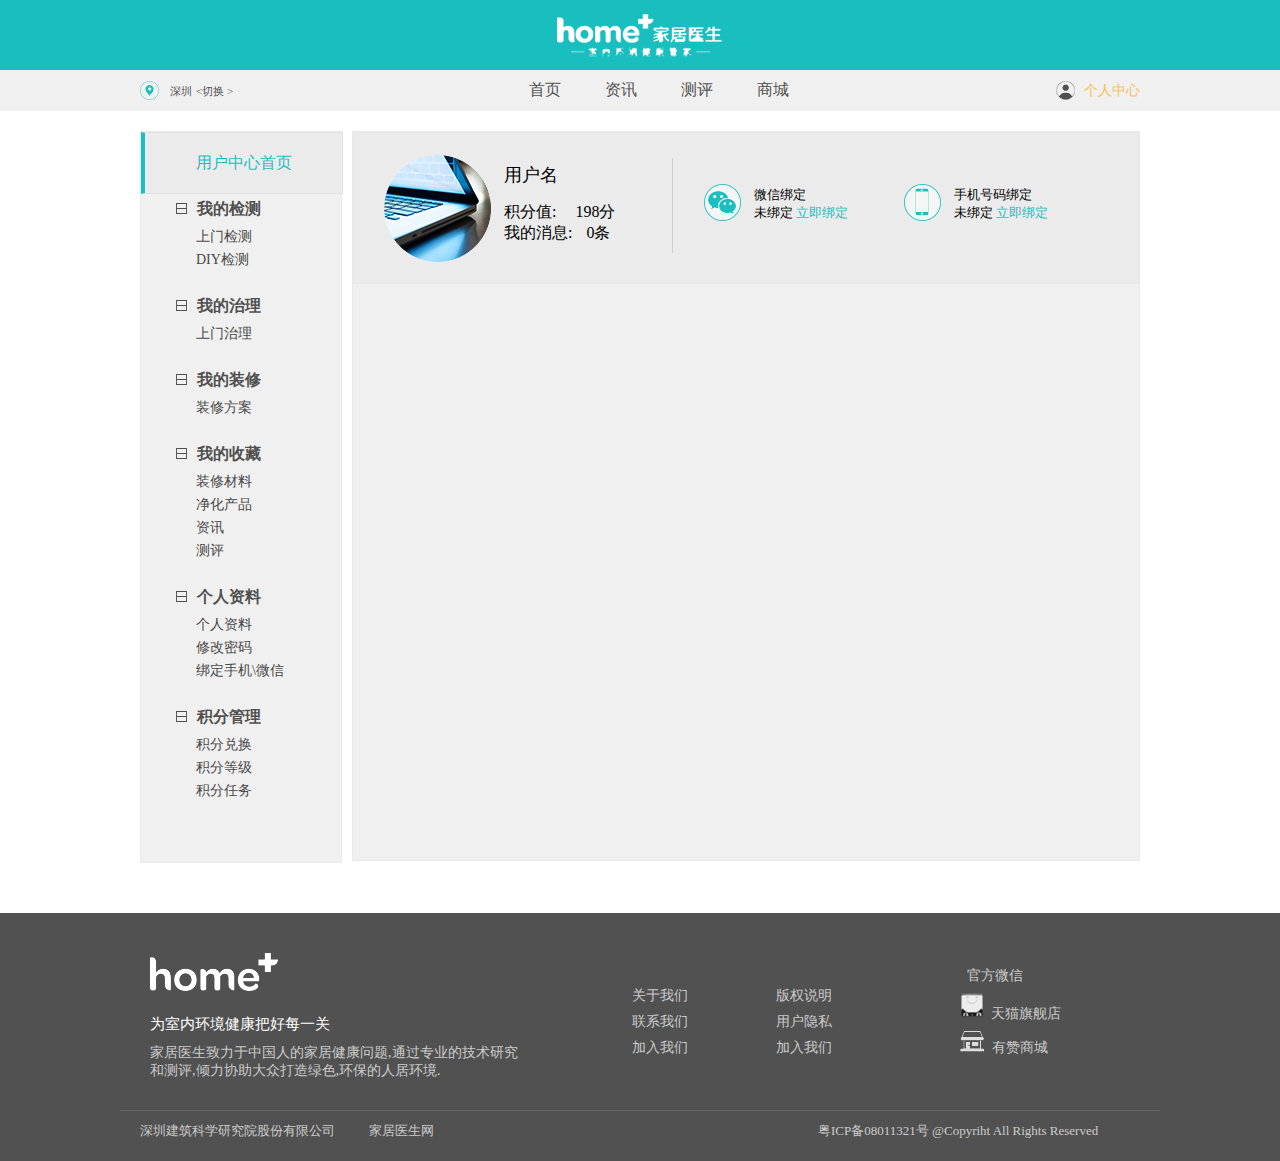
==== html/家居医生.html @ 9252e10e "homework" ====
<!DOCTYPE html>
<html>
<head lang="en">
    <meta charset="UTF-8">
    <title>家居医生-用户中心</title>
    <link rel="stylesheet" href="../css/01style.css"/>
</head>
<body>
<div class="top"></div>
<div class="nav">
    <div class="width center">
        <div class="city">
            <span></span><a class="sz">深圳</a> <a>&lt;切换 &gt;</a>
        </div>
        <a href="#">首页</a>
        <a href="#">资讯</a>
        <a href="#">测评</a>
        <a href="#">商城</a>
        <div class="private">
            <span ></span><a href="#">个人中心</a>
        </div>
    </div>
</div>
<div class="big center">
    <div class="left">
        <a class="mod" href="用户中心首页.html" target="frame">用户中心首页</a>
        <ul class="check">
            <li class="one tt"><span></span>我的检测</li>
            <li><a href="#">上门检测</a></li>
            <li><a href="#">DIY检测</a></li>
        </ul>
        <ul class="administer">
            <li class="two tt"><span></span>我的治理</li>
            <li><a href="#">上门治理</a></li>
        </ul>
        <ul class="decorate">
            <li class="three tt"><span></span>我的装修</li>
            <li><a href="#">装修方案</a></li>
        </ul>
        <ul class="collect">
            <li class="four tt"><span></span>我的收藏</li>
            <li><a href="#">装修材料</a></li>
            <li><a href="#">净化产品</a></li>
            <li><a href="#">资讯</a></li>
            <li><a href="#">测评</a></li>
        </ul>
        <ul class="data">
            <li class="five tt"><span></span>个人资料</li>
            <li><a href="#">个人资料</a></li>
            <li><a href="#">修改密码</a></li>
            <li class="foc"><a href="绑定手机微信.html" target="frame">绑定手机\微信</a></li>
        </ul>
        <ul class="manage">
            <li class="six tt"><span></span>积分管理</li>
            <li><a href="#">积分兑换</a></li>
            <li><a href="#">积分等级</a></li>
            <li><a href="#">积分任务</a></li>
        </ul>
    </div>

    <iframe src="用户中心首页.html" frameborder="0" name="frame"></iframe>
    <!--<iframe src="03绑定手机微信.html" frameborder="0" name="frame"></iframe>-->
</div>
<div class="bottom">
    <div class="frame center">
        <div class="float">
            <div class="home">
                <img src="../images/footerLogo.png" alt=""/>
                <p class="wei">为室内环境健康把好每一关</p>
                <p>家居医生致力于中国人的家居健康问题,通过专业的技术研究</p>
                <p>和测评,倾力协助大众打造绿色,环保的人居环境.</p>
            </div>
            <div class="gy">
                <p><a href="#">关于我们</a></p>
                <p><a href="#">联系我们</a></p>
                <p><a href="#">加入我们</a></p>
            </div>
            <div class="bq">
                <p><a href="#">版权说明</a></p>
                <p><a href="#">用户隐私</a></p>
                <p><a href="#">加入我们</a></p>
            </div>
            <div class="gf">
                <p><img class="img-one" src="images/weixin2.png" alt=""/> <a href="#">&nbsp;官方微信</a></p>
                <p><img src="../images/tianmao.png" alt=""/> <a href="#">&nbsp;天猫旗舰店</a></p>
                <p><img src="../images/shop.png" alt=""/> <a href="#">&nbsp;有赞商城</a></p>
            </div>
        </div>
        <div class="lin center"></div>
        <span class="sp1 an">深圳建筑科学研究院股份有限公司</span>
        <span class="sp2 an">家居医生网</span>
        <span class="sp3 an">粤ICP备08011321号 @Copyriht All Rights Reserved</span>
    </div>
</div>
</body>
</html>
---- css/01style.css ----
*{margin: 0;padding: 0}
.center{margin-left: auto;margin-right: auto}
a{text-decoration: none;outline: none}
ul{list-style: none}
.top{
    background:#19BEBE url(../images/homelogo.png) no-repeat center center ;
    height: 70px;
}
.nav{background-color: #F0F0F0;}
.width{width: 1000px;line-height: 40px;text-align: center;position: relative}
.width>a{padding: 0 20px;color: #505050;}

.city{float: left}
.city>span{
    display: inline-block;
    width: 19px;
    height: 19px;
    background: url("../images/location.png") no-repeat center center;
    position: absolute;
    top: 50%;
    margin-top: -10px;
}
.city>.sz{margin-left: 30px}
.city a{font-size: 11px;color: #505050;}
.private{float: right}
.private>span{
    display: inline-block;
    width: 19px;
    height: 19px;
    background: url("../images/adm.png") no-repeat center center;
    position: absolute;
    top: 50%;
    right: 65px;
    margin-top: -10px;
}
.width:after{
    content: "";
    display: table;
    clear: both;
}
.private>a{font-size: 14px;color:#F9BF50 }
.big{margin-top: 20px; width: 1000px;}
.left{
    width: 200px;
    height: 730px;
    border: 1px solid #EAEAEA;
    float: left;
    background-color: #F0F0F0;
}
iframe{
    float: left;
    width: 788px;
    height: 730px;
    margin-left: 10px;
    border: 1px solid #EAEAEA;
    box-sizing: border-box;
    background-color: #F0F0F0;
}
.big:after{
    content: "";
    display: table;
    clear: both;
}
.tt{
    font-size: 16px;
    font-weight: bold;
    color: #505050;
    padding: 5px 0
}
.big a:not(.mod){
    font-size: 14px;
    color:#484848;
}
.big li:not(.tt){
    padding: 2px 0;
}
.big ul{margin-left: 55px}
.left>a{
    display: inline-block;
    width: 202px;
    line-height: 60px;
    border: 1px solid #E1E1E1;
    border-left: 4px solid #1AC0C0;
    background-color: #EBEBEB;
    box-sizing: border-box;
    text-align: center;
    color: #1AC0C0;
}
.big ul:not(.check){
    margin-top: 20px;
}

.big span{
    display: inline-block;
    width:11px;
    height: 11px;
    background: url("../images/open.png") no-repeat center center;
    padding: 0 10px;
    margin-left: -30px;
}
.user{
    height: 300px;
    background-color:#EDEDED ;
}

.data{position: relative}
/*.foc:hover{*/
    /*width: 197px;*/
    /*background-color: #EBEBEB;*/
    /*border: 1px solid #E1E1E1;*/
    /*border-left: 4px solid #1AC0C0;*/
    /*text-align: center;*/
    /*position: absolute;*/
    /*left: -56px;*/
/*}*/
.foc a:hover{color:#fea700 }
.mod:hover{ color: #fea700;  }
.bottom{
    height: 248px;
    background-color: #515151;
    margin-top: 50px;
    color: #CBCBCB;
}
.frame{width: 1000px}
.home,.gy,.bq,.gf{float: left;font-size: 14px;}
.home{
    margin-top: 40px;
    margin-left: 10px;
}
.wei{padding: 10px 0;margin-top: 10px;color: white;font-size: 15px}

.gy{
    margin-left: 110px;
    margin-top: 70px;
}
.bq{
    margin-left: 80px;
    margin-top: 70px;
}
.gf{
    margin-left: 120px;
    margin-top: 50px;
}
.gy>p,.bq>p,.gf>p{padding: 4px}

.float:after{
    content: "";
    display: table;
    clear: both;
}
.lin{
    width: 1040px;
    border-bottom: 1px solid #666;
    margin-top: 30px;
    margin-bottom: 10px;
    margin-left: -20px;
}
.an{
    font-size: 13px;
}
.sp2{padding-left: 30px}
.sp3{padding-left: 380px}
.bottom a{color:#CBCBCB};
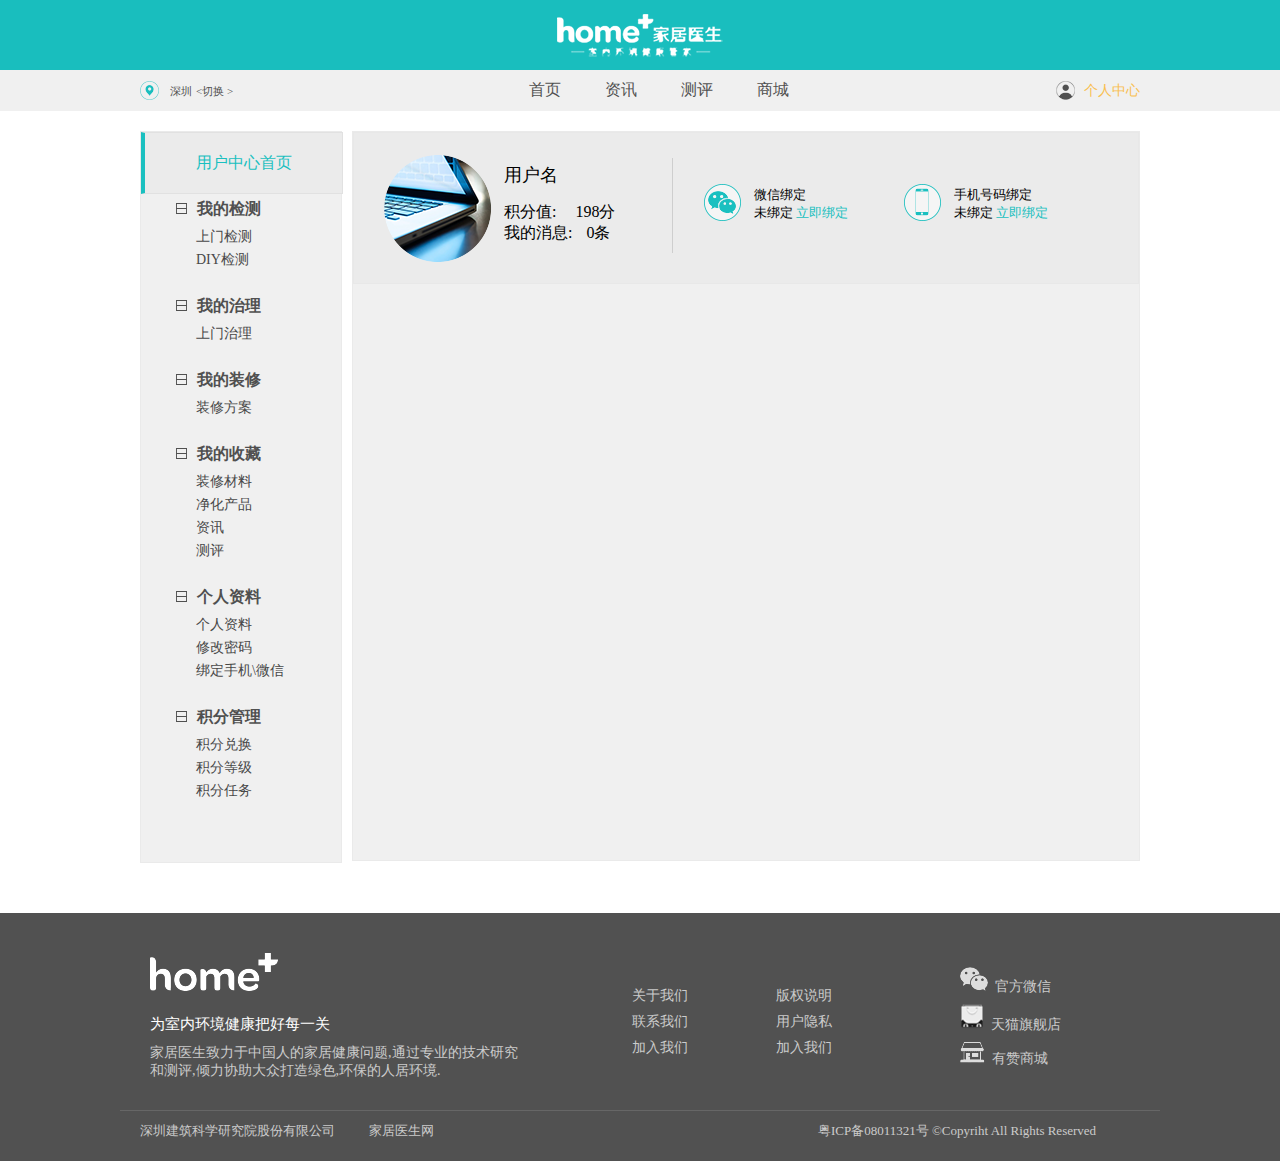
==== commit fe08c178: "homework" ====
--- a/html/家居医生.html
+++ b/html/家居医生.html
@@ -82,7 +82,7 @@
                 <p><a href="#">加入我们</a></p>
             </div>
             <div class="gf">
-                <p><img class="img-one" src="images/weixin2.png" alt=""/> <a href="#">&nbsp;官方微信</a></p>
+                <p><img class="img-one" src="../images/weixin2.png" alt=""/> <a href="#">&nbsp;官方微信</a></p>
                 <p><img src="../images/tianmao.png" alt=""/> <a href="#">&nbsp;天猫旗舰店</a></p>
                 <p><img src="../images/shop.png" alt=""/> <a href="#">&nbsp;有赞商城</a></p>
             </div>
@@ -90,7 +90,7 @@
         <div class="lin center"></div>
         <span class="sp1 an">深圳建筑科学研究院股份有限公司</span>
         <span class="sp2 an">家居医生网</span>
-        <span class="sp3 an">粤ICP备08011321号 @Copyriht All Rights Reserved</span>
+        <span class="sp3 an">粤ICP备08011321号 ©Copyriht All Rights Reserved</span>
     </div>
 </div>
 </body>
